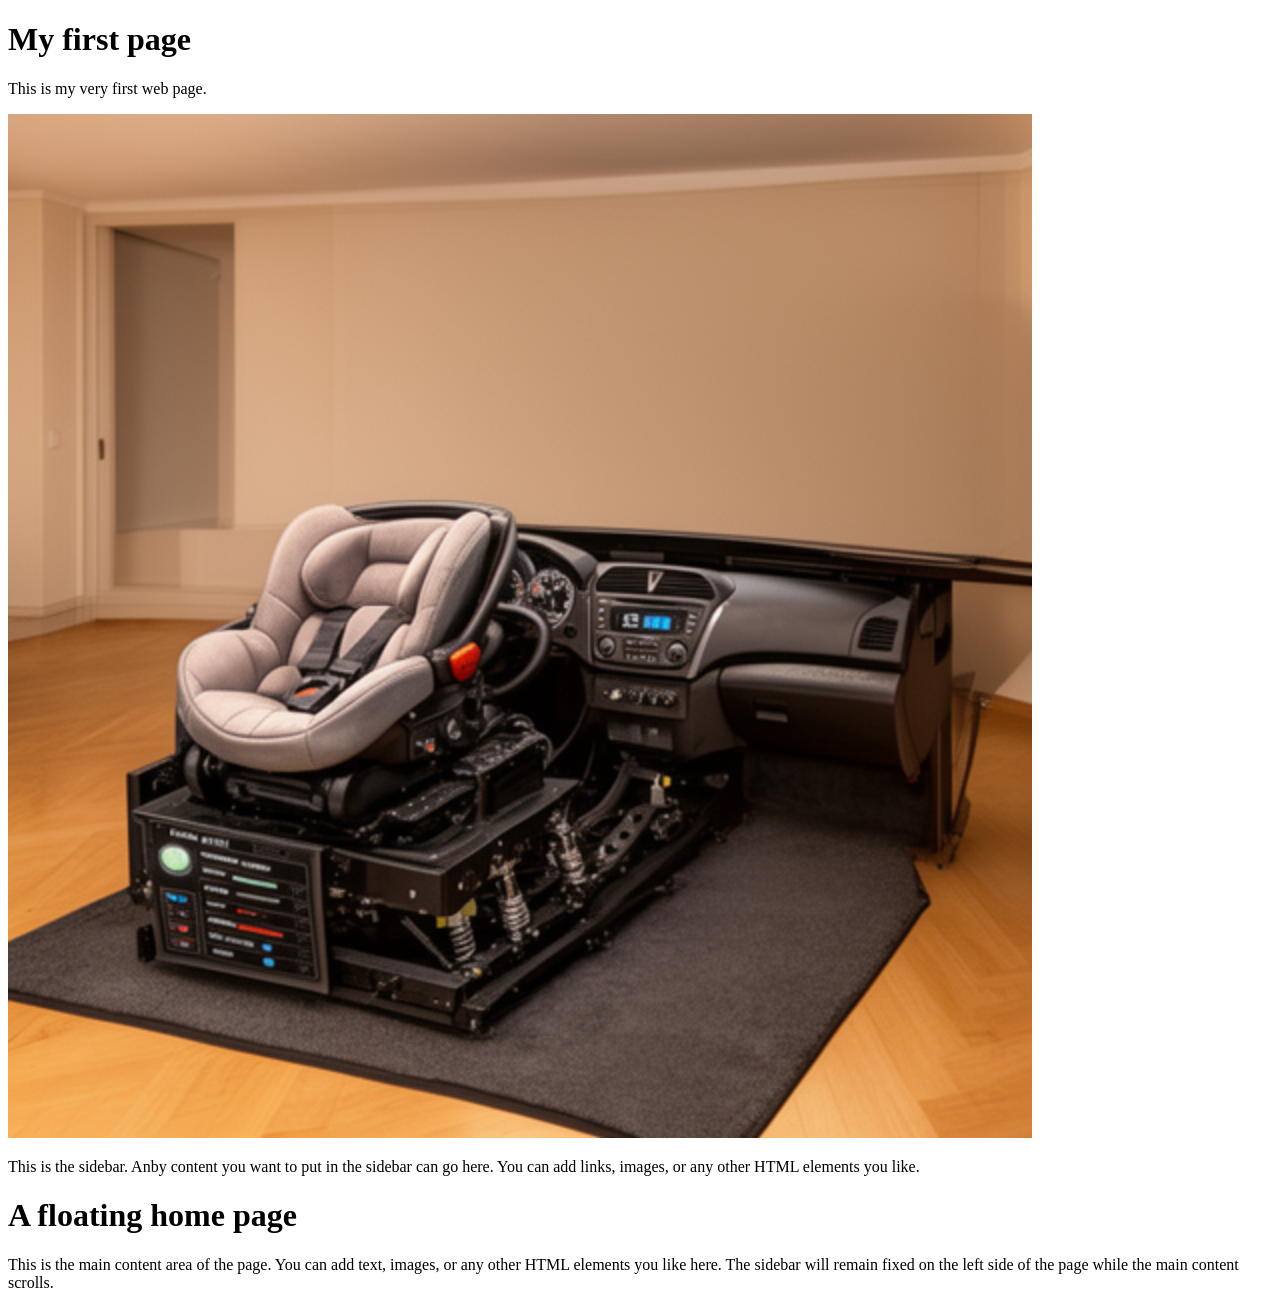
==== index.html @ eda48ae7 "Practice" ====
<!DOCTYPE html>
<html lang="en">

<head>
  <meta charset="UTF-8">
  <meta name="viewport" content="width=device-width, initial-scale=1.0">
  <title>Library</title>
  <link rel="stylesheet" href="styles.css">
  

</head>

<body>
  <h1>My first page</h1>
  <p>This is my very first web page.</p>
  <img src="images/my-project-page-1.png">
</body>

<div class="sidebar">
  <p>
    This is the sidebar. Anby content you want to put in the sidebar can go here. You can add links, images, or any
    other HTML elements you like.
  </p>
</div>
<div class="main-text">
  <h1>A floating home page</h1>
  <p>
    This is the main content area of the page. You can add text, images, or any other HTML elements you like here. The
    sidebar will remain fixed on the left side of the page while the main content scrolls.</p>
</div>

</html>
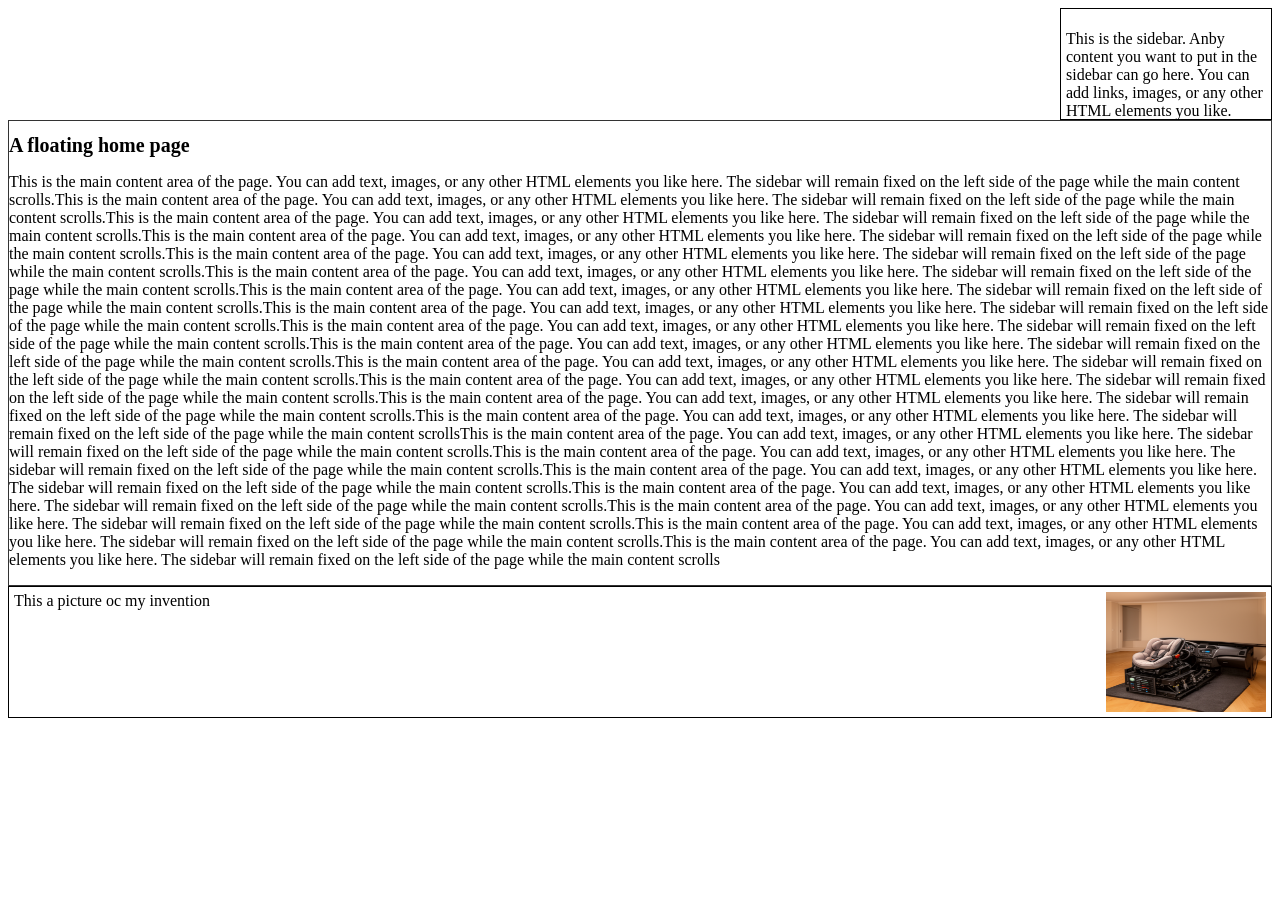
==== commit b6bd9300: "revision" ====
--- a/index.html
+++ b/index.html
@@ -5,15 +5,13 @@
   <meta charset="UTF-8">
   <meta name="viewport" content="width=device-width, initial-scale=1.0">
   <title>Library</title>
-  <link rel="stylesheet" href="styles.css">
+  <link rel="stylesheet" href="style.css">
   
 
 </head>
 
 <body>
-  <h1>My first page</h1>
-  <p>This is my very first web page.</p>
-  <img src="images/my-project-page-1.png">
+  
 </body>
 
 <div class="sidebar">
@@ -26,7 +24,30 @@
   <h1>A floating home page</h1>
   <p>
     This is the main content area of the page. You can add text, images, or any other HTML elements you like here. The
-    sidebar will remain fixed on the left side of the page while the main content scrolls.</p>
+    sidebar will remain fixed on the left side of the page while the main content scrolls.This is the main content area of the page. You can add text, images, or any other HTML elements you like here. The
+    sidebar will remain fixed on the left side of the page while the main content scrolls.This is the main content area of the page. You can add text, images, or any other HTML elements you like here. The
+    sidebar will remain fixed on the left side of the page while the main content scrolls.This is the main content area of the page. You can add text, images, or any other HTML elements you like here. The
+    sidebar will remain fixed on the left side of the page while the main content scrolls.This is the main content area of the page. You can add text, images, or any other HTML elements you like here. The
+    sidebar will remain fixed on the left side of the page while the main content scrolls.This is the main content area of the page. You can add text, images, or any other HTML elements you like here. The
+    sidebar will remain fixed on the left side of the page while the main content scrolls.This is the main content area of the page. You can add text, images, or any other HTML elements you like here. The
+    sidebar will remain fixed on the left side of the page while the main content scrolls.This is the main content area of the page. You can add text, images, or any other HTML elements you like here. The
+    sidebar will remain fixed on the left side of the page while the main content scrolls.This is the main content area of the page. You can add text, images, or any other HTML elements you like here. The
+    sidebar will remain fixed on the left side of the page while the main content scrolls.This is the main content area of the page. You can add text, images, or any other HTML elements you like here. The
+    sidebar will remain fixed on the left side of the page while the main content scrolls.This is the main content area of the page. You can add text, images, or any other HTML elements you like here. The
+    sidebar will remain fixed on the left side of the page while the main content scrolls.This is the main content area of the page. You can add text, images, or any other HTML elements you like here. The
+    sidebar will remain fixed on the left side of the page while the main content scrolls.This is the main content area of the page. You can add text, images, or any other HTML elements you like here. The
+    sidebar will remain fixed on the left side of the page while the main content scrolls.This is the main content area of the page. You can add text, images, or any other HTML elements you like here. The
+    sidebar will remain fixed on the left side of the page while the main content scrollsThis is the main content area of the page. You can add text, images, or any other HTML elements you like here. The
+    sidebar will remain fixed on the left side of the page while the main content scrolls.This is the main content area of the page. You can add text, images, or any other HTML elements you like here. The
+    sidebar will remain fixed on the left side of the page while the main content scrolls.This is the main content area of the page. You can add text, images, or any other HTML elements you like here. The
+    sidebar will remain fixed on the left side of the page while the main content scrolls.This is the main content area of the page. You can add text, images, or any other HTML elements you like here. The
+    sidebar will remain fixed on the left side of the page while the main content scrolls.This is the main content area of the page. You can add text, images, or any other HTML elements you like here. The
+    sidebar will remain fixed on the left side of the page while the main content scrolls.This is the main content area of the page. You can add text, images, or any other HTML elements you like here. The
+    sidebar will remain fixed on the left side of the page while the main content scrolls.This is the main content area of the page. You can add text, images, or any other HTML elements you like here. The
+    sidebar will remain fixed on the left side of the page while the main content scrolls</p>
+</div>
+<div class="image">
+  <img src="images/my-project-page-1.png" id="my-pic" alt="My Project Image" height="120" width="160">This a picture oc my invention
 </div>
 
 </html>
--- a/style.css
+++ b/style.css
@@ -0,0 +1,26 @@
+
+
+h1 {
+  font-size: 20px;
+  margin-bottom: 0.5em;
+}
+.sidebar{
+  float: right;
+  height: 100px;
+  width: 200px;
+  padding: 5px;
+  border: 1px solid  black;
+}
+.main-text{
+  border: 1px solid #333333;
+  clear:right;
+}
+.image {
+  border: 1px solid #000;
+  padding: 5px;
+  overflow: auto;
+}
+
+#my-pic {
+float: right;
+}
